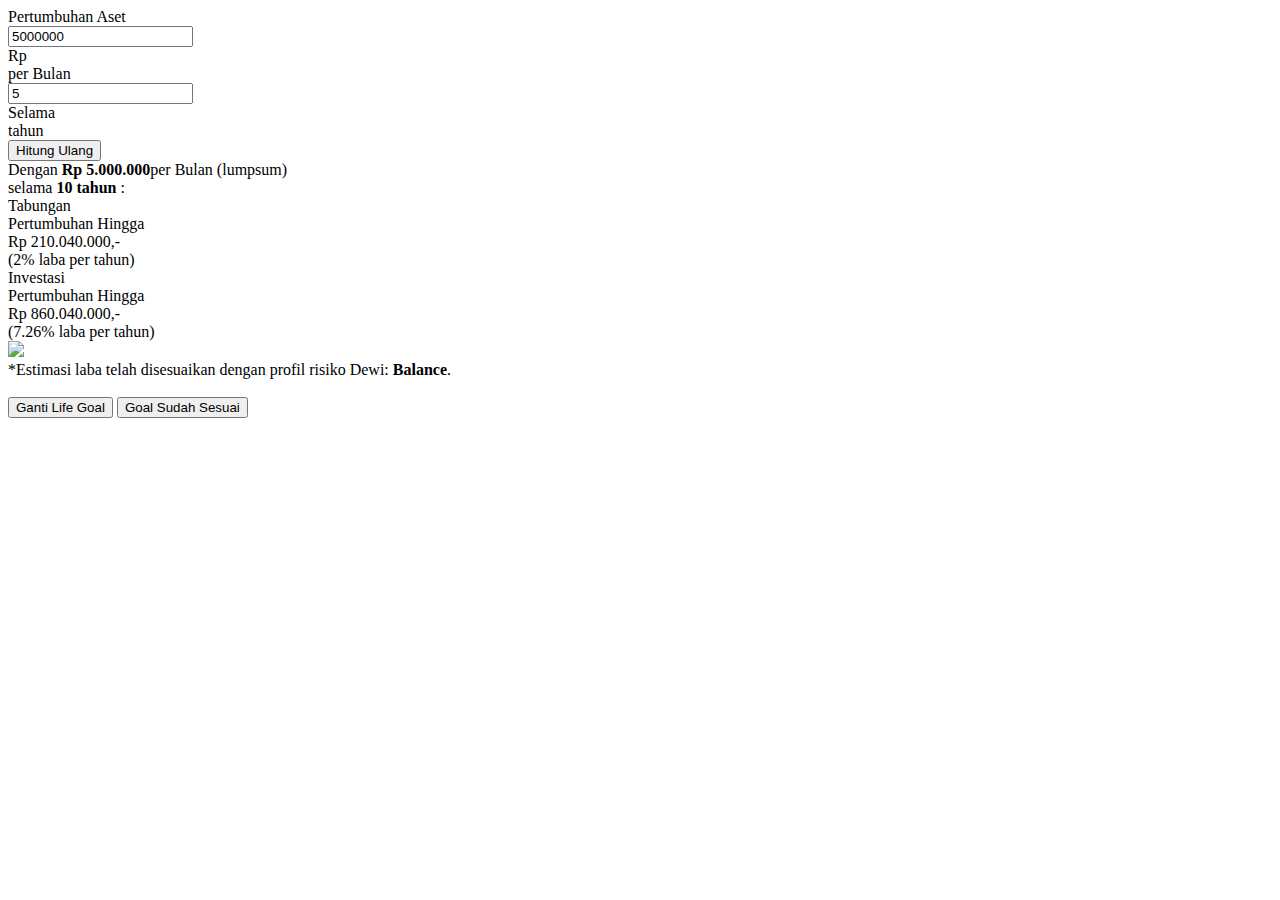
==== src/main/resources/templates/growth.html @ 410c4c35 "OCBC Webview" ====
<!DOCTYPE html>
<html>

    <head>
        <link rel="stylesheet" href="css/red.css?v=7">

        <link rel="stylesheet" href="css/ocbcnisp.css" type="text/css" />
        <script src='js/jquery-2.1.3.min.js'></script>
    </head>

    <body>


        <!-- INSERT CONTENT START -->

        <script>
            $(function () {

            });
        </script>

        <div class="ocbc_webview">

            <div class="ocbc_webview_overlay"></div>

            <div class="ocbc_webview_content">

                <div class="lifegoalCalculator">

                    <div class="titleBar">
                        Pertumbuhan Aset
                    </div>

                    <div class="calcInput">

                        <div class="formRow">
                            <input type="number" class="i1" value="5000000" />
                            <div class="left">Rp</div>
                            <div class="right">per Bulan</div>
                        </div>

                        <div class="formRow">
                            <input type="number" class="i2" value="5" />
                            <div class="left">Selama</div>
                            <div class="right">tahun</div>
                        </div>

                        <div class="text-center">
                            <button class="onBtn">Hitung Ulang</button>
                        </div>

                    </div>

                    <div class="calcResult">
                        <div class="text-center">
                            Dengan <b>Rp 5.000.000</b>per Bulan (lumpsum)
                            <br>
                            selama <b>10 tahun</b> :
                        </div>

                        <div class="resultGraph ">
                            <div class="infoCol left">
                                <div class="row title"><span>Tabungan</span></div>
                                <div class="row desc">Pertumbuhan Hingga</div>
                                <div class="row value">Rp 210.040.000,-</div>
                                <div class="row note">(2% laba per tahun)</div>
                            </div>

                            <div class="infoCol right">
                                <div class="row title"><span>Investasi</span></div>
                                <div class="row desc">Pertumbuhan Hingga</div>
                                <div class="row value">Rp 860.040.000,-</div>
                                <div class="row note">(7.26% laba per tahun)</div>
                            </div>

                            <img class="graphBG" src="images/graph1.png" />

                        </div>

                        <div class="text-center">
                            *Estimasi laba telah disesuaikan dengan profil risiko Dewi: <b>Balance</b>.
                            <br> <br>

                            <button class="onBtn grey bordered">Ganti Life Goal</button>
                            <button class="onBtn">Goal Sudah Sesuai</button>

                        </div>
                    </div>
                </div>
            </div>
        </div>
    </body>

</html>
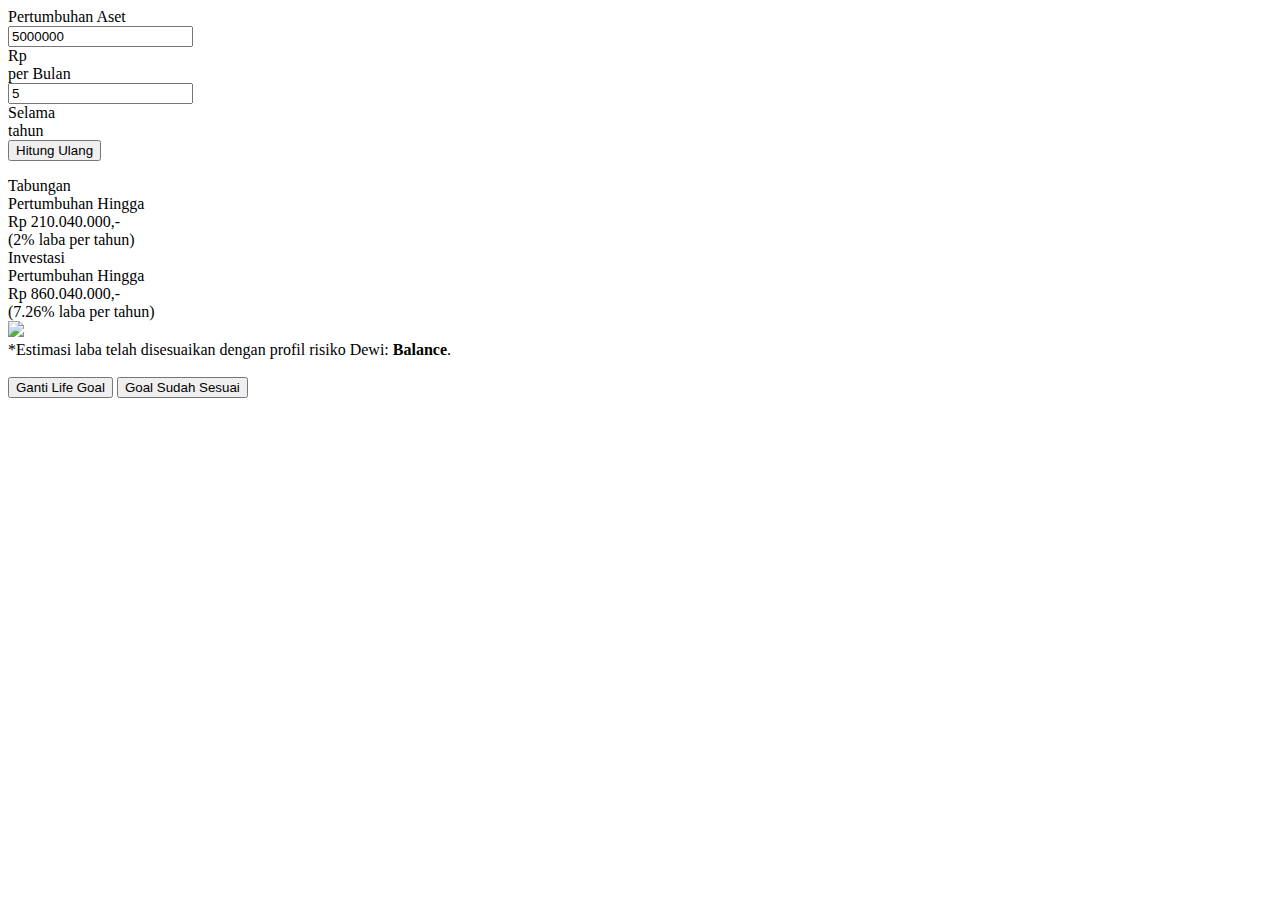
==== commit 0aa76c0e: "OCBC Webview" ====
--- a/src/main/resources/templates/growth.html
+++ b/src/main/resources/templates/growth.html
@@ -1,7 +1,8 @@
 <!DOCTYPE html>
-<html>
-
+<html xmlns:th="http://www.thymeleaf.org">
     <head>
+        <title>Pertumbuhan Aset</title> 
+        <meta http-equiv="Content-Type" content="text/html; charset=UTF-8" />
         <link rel="stylesheet" href="css/red.css?v=7">
 
         <link rel="stylesheet" href="css/ocbcnisp.css" type="text/css" />
@@ -53,9 +54,9 @@
 
                     <div class="calcResult">
                         <div class="text-center">
-                            Dengan <b>Rp 5.000.000</b>per Bulan (lumpsum)
-                            <br>
-                            selama <b>10 tahun</b> :
+                            <p th:text="'Dengan, Rp ' + ${Investment_Amount} + 'per Bulan (lumpsum)
+                               <br>
+                            selama <b>10 tahun</b> : '" />
                         </div>
 
                         <div class="resultGraph ">
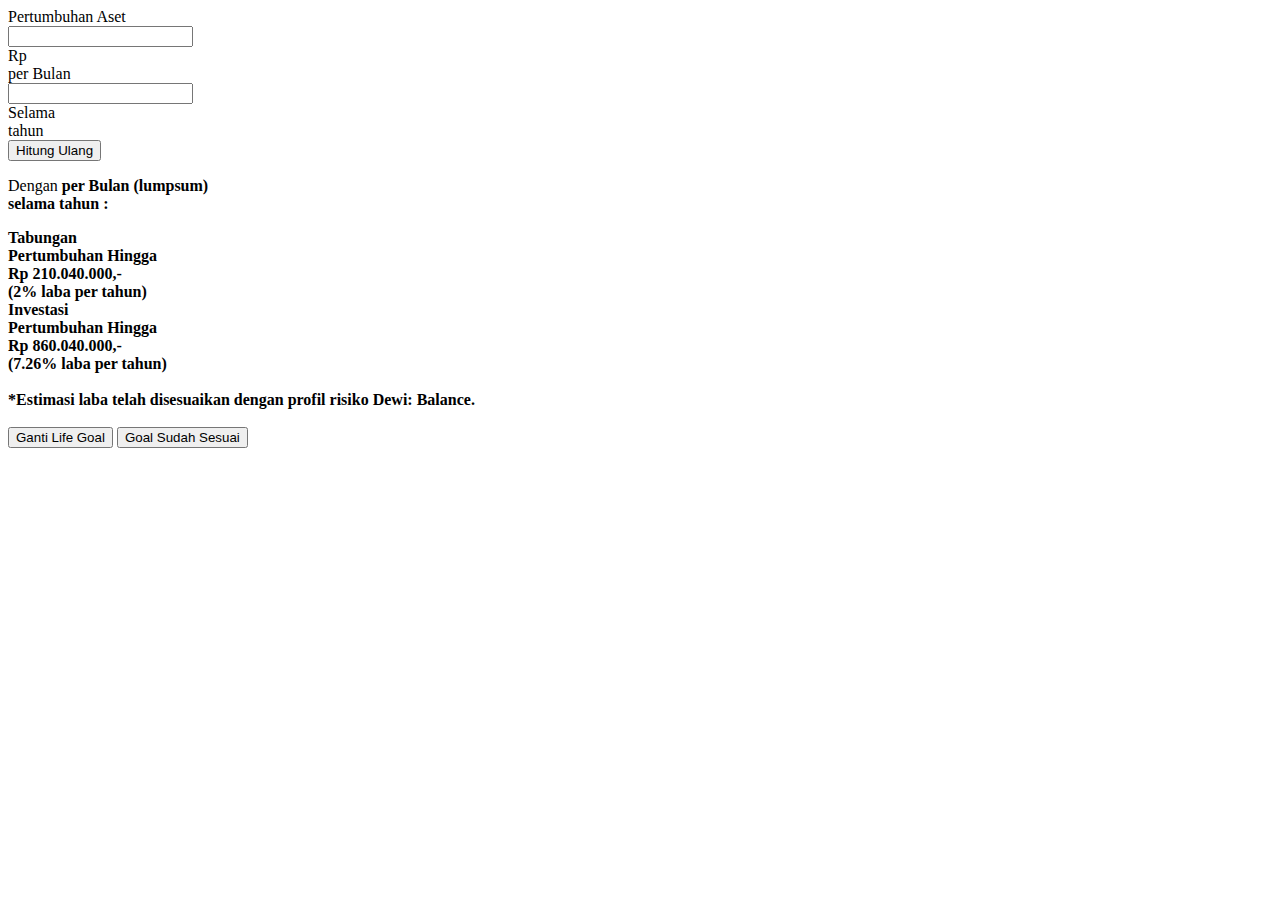
==== commit 2bdf1ed7: "OCBC Webview" ====
--- a/src/main/resources/templates/growth.html
+++ b/src/main/resources/templates/growth.html
@@ -1,12 +1,10 @@
 <!DOCTYPE html>
 <html xmlns:th="http://www.thymeleaf.org">
     <head>
-        <title>Pertumbuhan Aset</title> 
-        <meta http-equiv="Content-Type" content="text/html; charset=UTF-8" />
-        <link rel="stylesheet" href="css/red.css?v=7">
+       
+        <link th:rel="stylesheet" th:href="@{~/css/red.css?v=7}">
 
-        <link rel="stylesheet" href="css/ocbcnisp.css" type="text/css" />
-        <script src='js/jquery-2.1.3.min.js'></script>
+        <link th:rel="stylesheet" th:href="@{~/css/ocbcnisp.css}" type="text/css" />
     </head>
 
     <body>
@@ -15,9 +13,9 @@
         <!-- INSERT CONTENT START -->
 
         <script>
-            $(function () {
-
-            });
+//            $(function () {
+//
+//            });
         </script>
 
         <div class="ocbc_webview">
@@ -35,13 +33,13 @@
                     <div class="calcInput">
 
                         <div class="formRow">
-                            <input type="number" class="i1" value="5000000" />
+                            <input type="number" class="i1" th:value="${Investment_Amount}" />
                             <div class="left">Rp</div>
                             <div class="right">per Bulan</div>
                         </div>
 
                         <div class="formRow">
-                            <input type="number" class="i2" value="5" />
+                            <input type="number" class="i2" th:value="${Tenor}" />
                             <div class="left">Selama</div>
                             <div class="right">tahun</div>
                         </div>
@@ -54,9 +52,12 @@
 
                     <div class="calcResult">
                         <div class="text-center">
-                            <p th:text="'Dengan, Rp ' + ${Investment_Amount} + 'per Bulan (lumpsum)
-                               <br>
-                            selama <b>10 tahun</b> : '" />
+                            <p>Dengan
+                            <b th:text="${Investment_Amount}"/> per Bulan (lumpsum)
+                            <br>
+                            selama
+                            <b th:text="${Tenor}"/> tahun :
+
                         </div>
 
                         <div class="resultGraph ">
@@ -74,7 +75,7 @@
                                 <div class="row note">(7.26% laba per tahun)</div>
                             </div>
 
-                            <img class="graphBG" src="images/graph1.png" />
+                            <img class="graphBG" th:src="@{~/images/graph1.png}" />
 
                         </div>
 
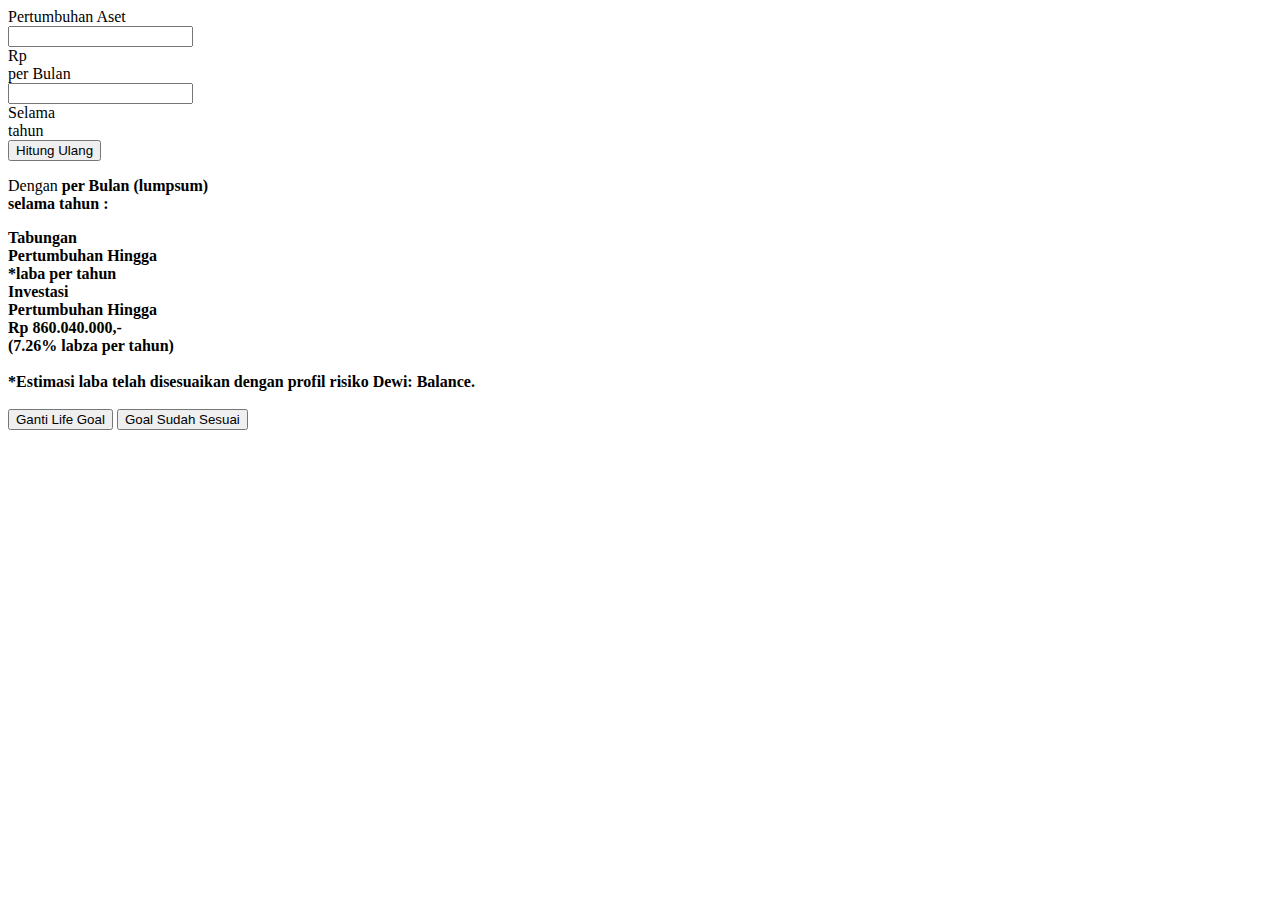
==== commit 101cf33e: "Webview" ====
--- a/src/main/resources/templates/growth.html
+++ b/src/main/resources/templates/growth.html
@@ -1,7 +1,7 @@
 <!DOCTYPE html>
 <html xmlns:th="http://www.thymeleaf.org">
     <head>
-       
+
         <link th:rel="stylesheet" th:href="@{~/css/red.css?v=7}">
 
         <link th:rel="stylesheet" th:href="@{~/css/ocbcnisp.css}" type="text/css" />
@@ -16,6 +16,19 @@
 //            $(function () {
 //
 //            });
+            function talk(key_in, message_in, label_in) {
+                var data = {key: key_in, message: message_in, label: label_in};
+                parent.postMessage(data, "*");
+            }
+            function postToWebchat() {
+                var x, y, x1, text1, text2;
+                y = document.getElementById("cstartingprinciplev").value;
+                x = document.getElementById("cyearsv").value;
+
+                text4 = "Sisihkan " + y + " waktu " + x + " tahun";
+                text5 = "Sisihkan " + rp + " per bulan dalam jangka waktu " + x + " tahun"
+                talk('0a0791f981051e7f31aac10c163877f2', text4, text5)
+            }
         </script>
 
         <div class="ocbc_webview">
@@ -53,10 +66,10 @@
                     <div class="calcResult">
                         <div class="text-center">
                             <p>Dengan
-                            <b th:text="${Investment_Amount}"/> per Bulan (lumpsum)
-                            <br>
-                            selama
-                            <b th:text="${Tenor}"/> tahun :
+                                <b th:text="${Investment_Amount}"/> per Bulan (lumpsum)
+                                <br>
+                                selama
+                                <b th:text="${Tenor}"/> tahun :
 
                         </div>
 
@@ -64,15 +77,16 @@
                             <div class="infoCol left">
                                 <div class="row title"><span>Tabungan</span></div>
                                 <div class="row desc">Pertumbuhan Hingga</div>
-                                <div class="row value">Rp 210.040.000,-</div>
-                                <div class="row note">(2% laba per tahun)</div>
+                                <div class="row value"><span th:text="${result}"/></div>
+                                <div class="row value"></div>
+                                <div class="row note">*<span th:text="${result}"/>laba per tahun</div>
                             </div>
 
                             <div class="infoCol right">
                                 <div class="row title"><span>Investasi</span></div>
                                 <div class="row desc">Pertumbuhan Hingga</div>
                                 <div class="row value">Rp 860.040.000,-</div>
-                                <div class="row note">(7.26% laba per tahun)</div>
+                                <div class="row note">(7.26% labza per tahun)</div>
                             </div>
 
                             <img class="graphBG" th:src="@{~/images/graph1.png}" />
@@ -84,7 +98,7 @@
                             <br> <br>
 
                             <button class="onBtn grey bordered">Ganti Life Goal</button>
-                            <button class="onBtn">Goal Sudah Sesuai</button>
+                            <button class="onBtn" onclick="postToWebchat()">Goal Sudah Sesuai</button>
 
                         </div>
                     </div>
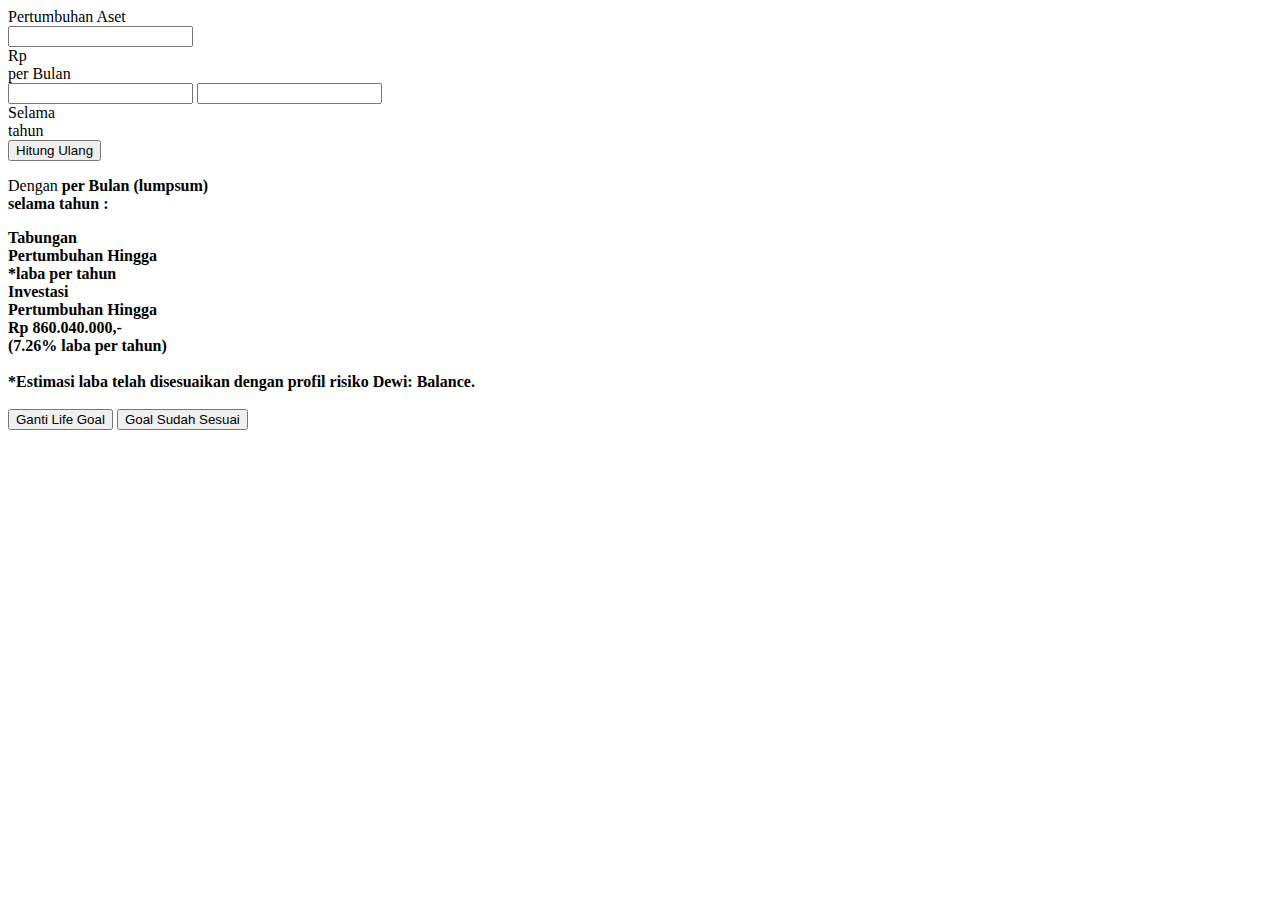
==== commit 2b1674fa: "Webview" ====
--- a/src/main/resources/templates/growth.html
+++ b/src/main/resources/templates/growth.html
@@ -2,9 +2,9 @@
 <html xmlns:th="http://www.thymeleaf.org">
     <head>
 
-        <link th:rel="stylesheet" th:href="@{~/css/red.css?v=7}">
+        <link rel="stylesheet" th:href="/css/red.css?v=7">
 
-        <link th:rel="stylesheet" th:href="@{~/css/ocbcnisp.css}" type="text/css" />
+        <link rel="stylesheet" th:href="/css/ocbcnisp.css" type="text/css" />
     </head>
 
     <body>
@@ -20,15 +20,11 @@
                 var data = {key: key_in, message: message_in, label: label_in};
                 parent.postMessage(data, "*");
             }
-            function postToWebchat() {
-                var x, y, x1, text1, text2;
-                y = document.getElementById("cstartingprinciplev").value;
-                x = document.getElementById("cyearsv").value;
-
-                text4 = "Sisihkan " + y + " waktu " + x + " tahun";
-                text5 = "Sisihkan " + rp + " per bulan dalam jangka waktu " + x + " tahun"
-                talk('0a0791f981051e7f31aac10c163877f2', text4, text5)
-            }
+//            function postToWebchat() {
+//                text4 = "Sisihkan " + y + " waktu " + x + " tahun";
+//                text5 = "Sisihkan " + rp + " per bulan dalam jangka waktu " + x + " tahun"
+//                talk('0a0791f981051e7f31aac10c163877f2', text4, text5)
+//            }
         </script>
 
         <div class="ocbc_webview">
@@ -46,12 +42,14 @@
                     <div class="calcInput">
 
                         <div class="formRow">
-                            <input type="number" class="i1" th:value="${Investment_Amount}" />
+                            <!--<input type="number" class="i1" th:value="${Investment_Amount}" />-->
+                            <input type="number" class="i1" th:value="3000000" />
                             <div class="left">Rp</div>
                             <div class="right">per Bulan</div>
                         </div>
 
                         <div class="formRow">
+                            <input type="number" class="i2" th:value="3" />
                             <input type="number" class="i2" th:value="${Tenor}" />
                             <div class="left">Selama</div>
                             <div class="right">tahun</div>
@@ -66,10 +64,12 @@
                     <div class="calcResult">
                         <div class="text-center">
                             <p>Dengan
-                                <b th:text="${Investment_Amount}"/> per Bulan (lumpsum)
+                                <b th:text="3000000"/> per Bulan (lumpsum)
+                                <!--<b th:text="${Investment_Amount}"/> per Bulan (lumpsum)-->
                                 <br>
                                 selama
-                                <b th:text="${Tenor}"/> tahun :
+                                <b th:text=3"/> tahun :
+                                <!--<b th:text="${Tenor}"/> tahun :-->
 
                         </div>
 
@@ -77,19 +77,21 @@
                             <div class="infoCol left">
                                 <div class="row title"><span>Tabungan</span></div>
                                 <div class="row desc">Pertumbuhan Hingga</div>
-                                <div class="row value"><span th:text="${result}"/></div>
+                                <div class="row value"><span th:text="800000000"/></div>
+                                <!--<div class="row value"><span th:text="${result}"/></div>-->
                                 <div class="row value"></div>
-                                <div class="row note">*<span th:text="${result}"/>laba per tahun</div>
+                                <div class="row note">*<span th:text="2"/>laba per tahun</div>
+                                <!--<div class="row note">*<span th:text="${result}"/>laba per tahun</div>-->
                             </div>
 
                             <div class="infoCol right">
                                 <div class="row title"><span>Investasi</span></div>
                                 <div class="row desc">Pertumbuhan Hingga</div>
                                 <div class="row value">Rp 860.040.000,-</div>
-                                <div class="row note">(7.26% labza per tahun)</div>
+                                <div class="row note">(7.26% laba per tahun)</div>
                             </div>
 
-                            <img class="graphBG" th:src="@{~/images/graph1.png}" />
+                            <img class="graphBG" th:src="/images/graph1.png" />
 
                         </div>
 
@@ -98,7 +100,7 @@
                             <br> <br>
 
                             <button class="onBtn grey bordered">Ganti Life Goal</button>
-                            <button class="onBtn" onclick="postToWebchat()">Goal Sudah Sesuai</button>
+                            <button class="onBtn" th:onclick="talk('${idWebchat}', '${Title}', '${Payload}')">Goal Sudah Sesuai</button>
 
                         </div>
                     </div>
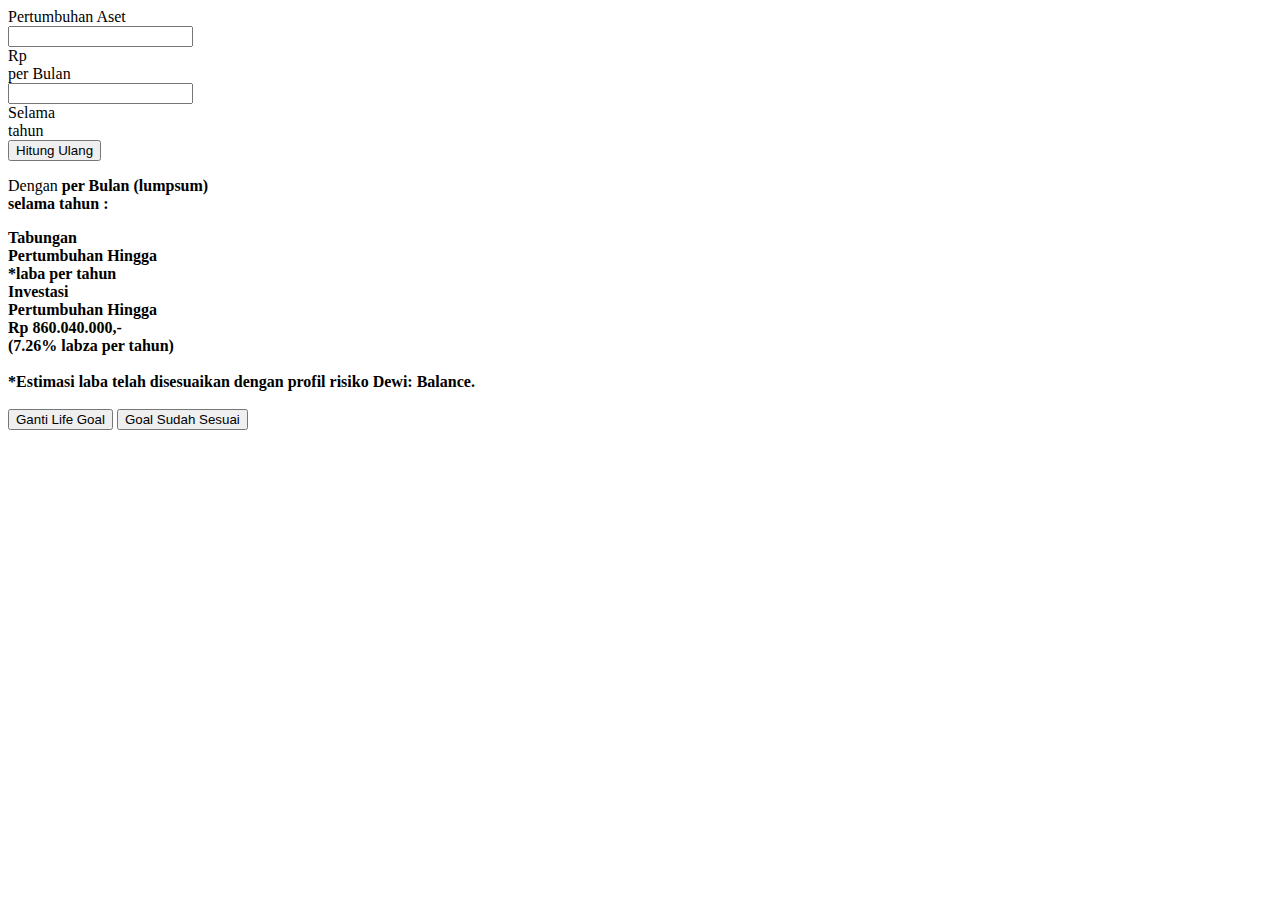
==== commit 8cf8a36e: "Test" ====
--- a/src/main/resources/templates/growth.html
+++ b/src/main/resources/templates/growth.html
@@ -2,9 +2,9 @@
 <html xmlns:th="http://www.thymeleaf.org">
     <head>
 
-        <link rel="stylesheet" th:href="/css/red.css?v=7">
+        <link th:rel="stylesheet" th:href="@{~/css/red.css?v=7}">
 
-        <link rel="stylesheet" th:href="/css/ocbcnisp.css" type="text/css" />
+        <link th:rel="stylesheet" th:href="@{~/css/ocbcnisp.css}" type="text/css" />
     </head>
 
     <body>
@@ -21,6 +21,10 @@
                 parent.postMessage(data, "*");
             }
 //            function postToWebchat() {
+//                var x, y, x1, text1, text2;
+//                y = document.getElementById("cstartingprinciplev").value;
+//                x = document.getElementById("cyearsv").value;
+//
 //                text4 = "Sisihkan " + y + " waktu " + x + " tahun";
 //                text5 = "Sisihkan " + rp + " per bulan dalam jangka waktu " + x + " tahun"
 //                talk('0a0791f981051e7f31aac10c163877f2', text4, text5)
@@ -42,14 +46,12 @@
                     <div class="calcInput">
 
                         <div class="formRow">
-                            <!--<input type="number" class="i1" th:value="${Investment_Amount}" />-->
-                            <input type="number" class="i1" th:value="3000000" />
+                            <input type="number" class="i1" th:value="${Investment_Amount}" />
                             <div class="left">Rp</div>
                             <div class="right">per Bulan</div>
                         </div>
 
                         <div class="formRow">
-                            <input type="number" class="i2" th:value="3" />
                             <input type="number" class="i2" th:value="${Tenor}" />
                             <div class="left">Selama</div>
                             <div class="right">tahun</div>
@@ -64,12 +66,10 @@
                     <div class="calcResult">
                         <div class="text-center">
                             <p>Dengan
-                                <b th:text="3000000"/> per Bulan (lumpsum)
-                                <!--<b th:text="${Investment_Amount}"/> per Bulan (lumpsum)-->
+                                <b th:text="${Investment_Amount}"/> per Bulan (lumpsum)
                                 <br>
                                 selama
-                                <b th:text=3"/> tahun :
-                                <!--<b th:text="${Tenor}"/> tahun :-->
+                                <b th:text="${Tenor}"/> tahun :
 
                         </div>
 
@@ -77,21 +77,19 @@
                             <div class="infoCol left">
                                 <div class="row title"><span>Tabungan</span></div>
                                 <div class="row desc">Pertumbuhan Hingga</div>
-                                <div class="row value"><span th:text="800000000"/></div>
-                                <!--<div class="row value"><span th:text="${result}"/></div>-->
+                                <div class="row value"><span th:text="${result}"/></div>
                                 <div class="row value"></div>
-                                <div class="row note">*<span th:text="2"/>laba per tahun</div>
-                                <!--<div class="row note">*<span th:text="${result}"/>laba per tahun</div>-->
+                                <div class="row note">*<span th:text="${result}"/>laba per tahun</div>
                             </div>
 
                             <div class="infoCol right">
                                 <div class="row title"><span>Investasi</span></div>
                                 <div class="row desc">Pertumbuhan Hingga</div>
                                 <div class="row value">Rp 860.040.000,-</div>
-                                <div class="row note">(7.26% laba per tahun)</div>
+                                <div class="row note">(7.26% labza per tahun)</div>
                             </div>
 
-                            <img class="graphBG" th:src="/images/graph1.png" />
+                            <img class="graphBG" th:src="@{~/images/graph1.png}" />
 
                         </div>
 
@@ -100,7 +98,7 @@
                             <br> <br>
 
                             <button class="onBtn grey bordered">Ganti Life Goal</button>
-                            <button class="onBtn" th:onclick="talk('${idWebchat}', '${Title}', '${Payload}')">Goal Sudah Sesuai</button>
+                            <button class="onBtn" onclick="talk('7347dc6b3243f75c08f9d14699a25a8f','JANCOK','HUBLAAAAA')">Goal Sudah Sesuai</button>
 
                         </div>
                     </div>
